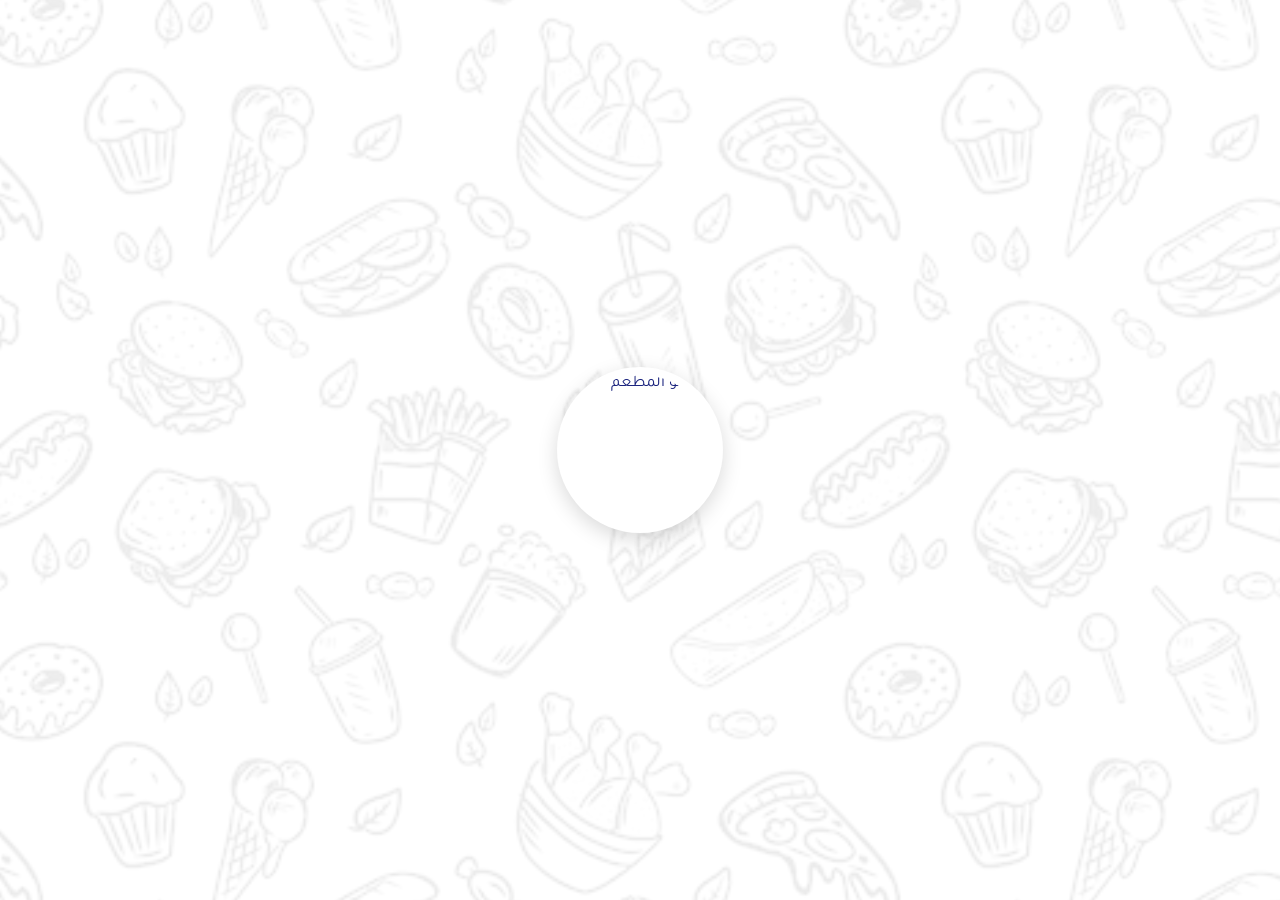
==== index.html @ 1c51b85d "Add files via upload" ====
<!DOCTYPE html>
<html lang="ar" dir="rtl">
<head>
  <!-- إضافة في الـ head -->
  <link rel="manifest" href="manifest.json">
  <link rel="icon" type="image/x-icon" href="icon.png?v=1.0">
  <meta name="theme-color" content="#ff5722">
  <meta charset="UTF-8">
  <title>مطعمي</title>
  <meta name="viewport" content="width=device-width, initial-scale=1.0">
  <link href="https://fonts.googleapis.com/css2?family=Tajawal:wght@400;700&display=swap" rel="stylesheet">
  <link rel="stylesheet" href="css/in.css">
</head>
<body>
  <!-- شاشة البداية -->
  <div id="splash">
    <img id="splashLogo" alt="لوغو المطعم">
  </div>

 
 <!-- القائمة الجانبية -->
<div id="sidebar" class="sidebar">
  <img id="sidebarLogo" alt="لوغو">
  
  <div class="sidebar-item" id="rateOrderBtn">
    <span class="text">التقييم</span>
    <img src="assets/images/ratingicon2.png" class="sidebar-icon" alt="تقييم الطلب">
  </div>

  <div class="sidebar-item" id="reserveTableBtn">
    <span class="text">حجز طاولة</span>
    <img src="assets/images/tableRESicon2.png" class="sidebar-icon" alt="حجز طاولة">
  </div>
</div>

  <!-- الصفحة الرئيسية -->
  <div id="main">
    <div class="menu-btn" onclick="toggleSidebar()">
      <span class="bar bar1"></span>
      <span class="bar bar2"></span>
      <span class="bar bar3"></span>

    </div>

    <div class="tabs" id="tabsContainer">
      <!-- tabs will be rendered here dynamically -->
      <div class="indicator" id="tabsIndicator"></div>
    </div>

    <div id="content">
      
      <!-- سيتم تحميل العناصر من Supabase -->
      <p id="emptyHint" style="color:#666;">جارٍ تحميل القوائم...</p>
    </div>
  </div>

  <!-- زر طلبي عصري -->
<button class="floating-btn" id="orderBtn">
  <span class="cart-text">طلبي</span>
  <img src="assets/images/carticon3.png" alt="سلة التسوق">
  <span class="cart-badge" id="cartBadge" style="display: none;">0</span>
</button>

  <!-- نافذة الطلب -->
  <div class="modal" id="orderModal">
    <div class="modal-content">
      <h2>ملخص الطلب</h2>
      <div id="orderItems"></div>
      <input type="number" id="tableNumber" placeholder="رقم الطاولة">
      <textarea id="orderNotes" placeholder="ملاحظات"></textarea>
      <button id="sendOrderBtn">إرسال الطلب</button>
    </div>
  </div>

  <!-- نافذة تثبيت التطبيق -->
<div class="install-modal" id="installModal">
  <div class="install-content">
    <div class="install-icon">
      <img id="installLogo" alt="لوغو المطعم">
    </div>
    <div class="install-title">تثبيت التطبيق</div>
    <div class="install-text">
      ثبّت التطبيق على جهازك لتستفيد من خدمات حجز الطاولة و التقييم !
      <br><br>
      <small>سيتم إضافة أيقونة التطبيق إلى شاشتك الرئيسية</small>
    </div>
    <div class="install-buttons">
      <div id="installMessage" class="message"></div>
      <button class="install-btn" id="confirmInstall">تثبيت التطبيق</button>
      <button class="install-btn secondary" id="cancelInstall">لاحقاً</button>

    </div>
  </div>
</div>
<script type="module" src="js/in.js"></script>
</body>
</html>
---- css/in.css ----
body {
      margin: 0;
      font-family: 'Tajawal', sans-serif;
      background-color: #fff;
      color: #1a237e;
      overflow-x: hidden;
    }

    /* شاشة البداية - الحل البديل */
#splash {
  position: fixed; top: 0; left: 0;
  width: 100%; height: 100%;
  display: flex; align-items: center; justify-content: center;
  z-index: 1000000;
  pointer-events: none;
  
}

/* خلفية النمط المنفصلة */
#splash::before {
  content: '';
  position: absolute;
  top: 0; left: 0;
  width: 100%; height: 100%;
  background-image: url('/assets/images/pattern4.jpg');
  background-size: contain;
  background-position: center;
  background-repeat: repeat;;
  opacity: 0.4; /* ⬅️ شفافية النمط فقط */
  z-index: 1;
  transform: scale(1.5);
}

/* خلفية بيضاء شبه شفافة */
#splash::after {
  content: '';
  position: absolute;
  top: 0; left: 0;
  width: 100%; height: 100%;
  background: rgba(255, 255, 255, 0.8); /* ⬅️ خلفية بيضاء شبه شفافة */
  z-index: 2;
}

/* اللوغو - بدون شفافية */
#splash img {
  width: 150px; 
  height: 150px;
  border-radius: 50%;
  object-fit: cover;
  background-color: white;
  padding: 8px; /* ⬅️ زيادة المسافة الداخلية */
  box-shadow: 0 6px 20px rgba(0,0,0,0.15); /* ⬅️ ظل أقوى */
  animation: logo-bounce 1.5s infinite ease-in-out;
  position: relative;
  z-index: 3; /* ⬅️ أعلى طبقة */
  opacity: 1; /* ⬅️ تأكيد عدم الشفافية */
}

    @keyframes logo-bounce {
      0%,100% { transform: scale(1); }
      50% { transform: scale(1.1); }
    }

    /* الصفحة الرئيسية */
    #main {
      display: none;
      padding: 1rem;
      opacity: 0;
      transition: opacity 0.5s ease;
    }

    /* شريط التبويبات */
    .tabs {
      position: sticky; top: 0; z-index: 1000; display: flex;  gap:8px; justify-content: flex-start;
      border-bottom: 2px solid #eee; margin-bottom: 1rem; overflow-x:auto; overflow-y: hidden; padding-bottom:6px;
      -webkit-overflow-scrolling: touch;
      scroll-behavior: smooth;
      padding-right: 30px; /* يزيد المسافة عن زر القائمة الجانبية */
      background: white;
      padding-top: 5px;
      height: 50px;
      
    }
    .tabs::-webkit-scrollbar { height:6px; }
    .tabs::-webkit-scrollbar-thumb { background: rgba(0,0,0,0.08); border-radius: 6px; }

    .tab {
      padding: 0.5rem 1rem; cursor: pointer; font-weight: bold;
      color: #1a237e; position: relative; white-space: nowrap; border-radius:8px;
      transition: color 0.25s ease;
    }
    .tab.active { color: #ff5722; }

    .indicator {
      
      position: absolute; bottom: -2px; height: 3px; background: #ff5722; width: 0;
      transition: left 0.32s cubic-bezier(.2,.9,.27,1), width 0.32s cubic-bezier(.2,.9,.27,1);padding-top: 2px;
    }

/* زر طلبي عصري - مخفي أثناء شاشة البداية */
.floating-btn {
  display: none !important;
  position: fixed;
  bottom: 30px;
  left: 50%;
  transform: translateX(-50%);
  background: linear-gradient(135deg, #ff5722, #ff8a65);
  border: none;
  border-radius: 60px;
  cursor: pointer;
  box-shadow: 
    0 10px 30px rgba(255, 87, 34, 0.4),
    0 6px 15px rgba(255, 87, 34, 0.3),
    inset 0 1px 0 rgba(255, 255, 255, 0.3);
  z-index: 900;
  width: auto;
  min-width: 90px;
  height: 80px;
  display: flex;
  align-items: center;
  justify-content: center;
  padding: 0 25px;
  transition: all 0.3s cubic-bezier(0.4, 0, 0.2, 1);
  overflow: hidden;
  font-family: 'Tajawal', sans-serif;
}

/* تأثير عند التمرير */
.floating-btn::before {
  content: '';
  position: absolute;
  top: 0;
  left: -100%;
  width: 100%;
  height: 100%;
  background: linear-gradient(90deg, transparent, rgba(255, 255, 255, 0.3), transparent);
  transition: left 0.8s ease;
}

.floating-btn:hover::before {
  left: 100%;
}

/* تأثير النقر */
.floating-btn:active {
  transform: translateX(-50%) scale(0.95);
  box-shadow: 
    0 6px 20px rgba(255, 87, 34, 0.5),
    inset 0 3px 6px rgba(0, 0, 0, 0.15);
}

/* صورة السلة داخل الزر - حجم أكبر */
.floating-btn img {
  width: 32px; /* تكبير من 28px إلى 35px */
  height: 32px; /* تكبير من 28px إلى 35px */
  filter: brightness(0) invert(1);
  transition: transform 0.2s ease;
  z-index: 2;
}

/* تأثير اهتزاز بسيط للأيقونة */


/* شارة العداد (عدد العناصر المختارة) - حجم أكبر */
.cart-badge {
  position: absolute;
  top: -8px;
  right: -8px;
  background: #1a237e;
  color: white;
  border-radius: 50%;
  width: 28px; /* تكبير من 24px إلى 28px */
  height: 28px; /* تكبير من 24px إلى 28px */
  font-size: 14px; /* تكبير من 12px إلى 14px */
  font-weight: bold;
  display: flex;
  align-items: center;
  justify-content: center;
  border: 3px solid white; /* تكبير من 2px إلى 3px */
  box-shadow: 0 3px 10px rgba(0, 0, 0, 0.3);
  z-index: 3;
  animation: pulse 2s infinite;
}

@keyframes pulse {
  0% { transform: scale(1); }
  50% { transform: scale(1.15); }
  100% { transform: scale(1); }
}

/* نص "طلبي" بجانب الأيقونة - حجم أكبر */
.cart-text {
  color: white;
  font-weight: bold;
  font-size: 18px; /* تكبير من 16px إلى 18px */
  margin-right: 12px; /* تكبير من 10px إلى 12px */
  text-shadow: 0 2px 4px rgba(0, 0, 0, 0.3);
  z-index: 2;
  letter-spacing: 0.5px;
}

/* تصميم للموبايل - أحجام أكبر */
@media (max-width: 768px) {
  .floating-btn {
    bottom: 25px;
    min-width: 85px;
    height: 75px;
    padding: 0 22px;
    border-radius: 55px;
  }
  
  .floating-btn img {
    width: 32px; /* تكبير من 24px إلى 32px */
    height: 32px; /* تكبير من 24px إلى 32px */
  }
  
  .cart-text {
    font-size: 17px; /* تكبير من 15px إلى 17px */
    margin-right: 10px; /* تكبير من 8px إلى 10px */
  }
  
  .cart-badge {
    width: 26px; /* تكبير من 22px إلى 26px */
    height: 26px; /* تكبير من 22px إلى 26px */
    font-size: 13px; /* تكبير من 11px إلى 13px */
    border: 2.5px solid white;
  }

  /* تأثير النقر */
.floating-btn:active {
  transform: translateX(-50%) scale(0.95);
  box-shadow: 
    0 6px 20px rgba(255, 87, 34, 0.5),
    inset 0 3px 6px rgba(0, 0, 0, 0.15);
}
}

@media (max-width: 480px) {
  .floating-btn {
    bottom: 20px;
    min-width: 80px;
    height: 70px;
    padding: 0 20px;
    border-radius: 50px;
  }
  
  .floating-btn img {
    width: 30px; /* تكبير من 22px إلى 30px */
    height: 30px; /* تكبير من 22px إلى 30px */
  }
  
  .cart-text {
    font-size: 16px; /* تكبير من 14px إلى 16px */
    margin-right: 8px; /* تكبير من 6px إلى 8px */
  }
  
  .cart-badge {
    width: 24px; /* تكبير من 22px إلى 24px */
    height: 24px; /* تكبير من 22px إلى 24px */
    font-size: 12px; /* تكبير من 11px إلى 12px */
  }

  /* تأثير النقر */
.floating-btn:active {
  transform: translateX(-50%) scale(0.95);
  box-shadow: 
    0 6px 20px rgba(255, 87, 34, 0.5),
    inset 0 3px 6px rgba(0, 0, 0, 0.15);
}
}

/* إظهار الزر عند تفعيله */
.floating-btn.show {
  display: flex !important;
  animation: slideUp 0.5s ease-out;
}

@keyframes slideUp {
  from {
    opacity: 0;
    transform: translateX(-50%) translateY(25px);
  }
  to {
    opacity: 1;
    transform: translateX(-50%) translateY(0);
  }
}

/* تأثير إضافي للزر عند وجود عناصر */
.floating-btn.has-items {
  background: linear-gradient(135deg, #ff5722, #e64a19);
  box-shadow: 
    0 12px 35px rgba(255, 87, 34, 0.5),
    0 8px 20px rgba(255, 87, 34, 0.4),
    inset 0 1px 0 rgba(255, 255, 255, 0.3);
}
    /* زر القائمة */
    .menu-btn {
      position: fixed; top: 15px; right: 15px; font-size: 28px; cursor: pointer; z-index: 1105;
    }
    /* الخلفية البيضاء المنحنية */
    .menu-btn::before {
      content: '';
      position: absolute;
      top: 50%;
      left: 50%;
      transform: translate(-50%, -50%);
      width: 45px;  /* اضبط العرض أكبر من الزر قليلاً */
      height: 45px; /* اضبط الارتفاع أكبر من الزر قليلاً */
      background: white;
      border-radius: 15px; /* حواف منحنية */
      z-index: -1; /* وضعها خلف الزر */
      box-shadow: 0 4px 12px rgba(0,0,0,0.08); /* اختياري لإعطاء تأثير طفيف */
    }

    /* الخطوط */
  .menu-btn .bar {
    display: block;
    width: 25px;
    height: 3px;
    margin: 5px auto;
    background-color: #1a237e;
    border-radius: 2px;
    transition: all 0.4s ease;
  }

  .menu-btn.open .bar1 {
    transform: rotate(45deg) translate(6px, 6px);
  }

  .menu-btn.open .bar2 {
    opacity: 0;
  }

  .menu-btn.open .bar3 {
    transform: rotate(-45deg) translate(6px, -6px);
  }

    /* القائمة الجانبية - عصري مع blur */
    .sidebar {
      position: fixed; top: 0; right: -2600px; width: 250px; height: 100%;
      background: rgba(255,255,255,0.65);
      backdrop-filter: blur(10px);
      box-shadow: -2px 0 8px rgba(0,0,0,0.12);
      transition: right 0.4s ease; padding: 1rem; z-index: 999;
      border-left: 1px solid rgba(255,255,255,0.4);
      z-index: 1100;
    }
    .sidebar.open { right: 0; }
    .sidebar img { width: 120px; margin-bottom: 20px; cursor: pointer; display: block; margin-left: auto; margin-right: auto;border-radius: 20px; /* حواف منحنية */ }
    .sidebar-item {
      display: flex;
      align-items: center;
      gap: 10px;
      padding: 10px 12px;
      margin-bottom: 12px;
      border-radius: 10px;
      cursor: pointer;
      color: #1a237e;
      transition: background 0.2s ease;
    }

    .sidebar-item:hover {
      background: rgba(26,35,126,0.08); /* تأثير عند المرور */
    }

    .sidebar-item .icon {
      font-size: 20px; /* حجم مناسب للأيقونة */
      display: inline-flex;
      align-items: center;
      justify-content: center;
    }
    .sidebar-item .text {
      font-weight: 600;
      font-size: 16px;
    }


    /* محتوى المنيو */
    #content { 
    
    padding-top: 10px; }

    /* بطاقة عنصر المنيو */
    .menu-item {
      display: flex; align-items: center; border: 2px solid #1a237e; border-radius: 12px;
      padding: 10px; margin-bottom: 12px; cursor: pointer;
      opacity: 0; transform: translateY(20px); animation: fade-in-up 0.45s forwards;
      transition: box-shadow 0.25s ease, background 0.25s ease, border-color 0.25s ease;
    }
    @keyframes fade-in-up { to { opacity: 1; transform: translateY(0); } }
    .menu-item:hover { box-shadow: 0 8px 22px rgba(26,35,126,0.06); transform: translateY(-3px); }
    .menu-item.selected { border-color: #ff5722; background: rgba(255,87,34,0.05); }

    .menu-item img { width: 80px; height: 80px; border-radius: 10px; margin-left: 12px; object-fit: cover; flex-shrink:0; }

    .menu-info { flex: 1; display:flex; flex-direction:column; align-items:flex-start; gap:6px; }
    .menu-info h3 { margin: 0; font-size: 18px; font-weight: 700; color: #1a237e; }
    .menu-info p { margin: 0; font-size: 14px; color: #9e9e9e; }

    /* التحكم بالكمية (يظهر عند التحديد) */
    .quantity-control { display: none; align-items: center; gap: 8px; margin-right:10px; }
    .menu-item.selected .quantity-control { display: flex; }
    .quantity-btn {
      background: #ff5722; border: none; color: white; width: 32px; height: 32px;
      border-radius: 50%; font-size: 18px; cursor: pointer; display: flex;
      align-items: center; justify-content: center;
    }
    .quantity { font-size: 16px; min-width: 22px; text-align: center; display:inline-block; }

    /* نافذة الطلب */
    .modal {
      position: fixed; top: 0; left: 0; width: 100%; height: 100%;
      background: rgba(0,0,0,0.5); display: none; align-items: center; justify-content: center;
      z-index: 2000;
    }
    .modal-content {
      background: #fff; padding: 20px; border-radius: 12px; width: 90%; max-width: 400px;
    }
    .modal-content h2 { margin-top: 0; }
    .modal-content textarea, .modal-content input {
      width: 100%; padding: 8px; margin: 6px 0; border: 1px solid #ccc; border-radius: 6px;
    }
    .modal-content button {
      background: #ff5722; color: #fff; padding: 10px; border: none; border-radius: 8px; cursor: pointer;
      width: 100%; margin-top: 10px;
    }

    @media (max-width:520px) {
      .menu-item img { width:70px; height:70px; }
      .floating-btn { padding: 14px 40px; font-size:16px; }
    }

    /* 🔹 تصميم العروض */
    .offer-card {
      border: none; /* 🔹 إزالة الإطار الخارجي */
      border-radius: 14px;
      padding: 16px;
      margin-bottom: 14px;
      background: #fff;
      display: flex;
      flex-direction: column;
      align-items: center;
      text-align: center;
      transition: box-shadow 0.3s ease, transform 0.3s ease;
      max-width: 350px; /* 🔹 تحديد عرض البطاقة */
      margin-left: auto; /* 🔹 لتوسيط البطاقة */
      margin-right: auto; /* 🔹 لتوسيط البطاقة */
    }

    .offer-card:hover { box-shadow: 0 8px 22px rgba(26,35,126,0.08); transform: translateY(-3px); }
    .offer-card img {
      width: 90%;
      max-width: 300px;
      height: auto;
      border-radius: 12px;
      margin-bottom: 12px;
      object-fit: cover;
    }
    .offer-info h2 { font-size: 22px; font-weight: 700; margin: 0; color: #1a237e; }
    .offer-info .desc { font-size: 16px; color: #555; margin: 6px 0; }
    .offer-info .price { font-size: 18px; font-weight: bold; color: #ff5722; }

    /* زر "اختيار" داخل بطاقة العرض */
    .offer-choose-btn {
      background: #1976d2;
      color: #fff;
      border: none;
      padding: 8px 14px;
      border-radius: 10px;
      font-weight: 700;
      margin-top: 10px;
      cursor: pointer;
      display: inline-flex;
      gap:8px;
      align-items: center;
      box-shadow: 0 6px 18px rgba(25,118,210,0.12);
    }
    .offer-choose-btn .chev { font-size: 12px; transition: transform .18s ease; }
    .offer-choose-btn.open .chev { transform: rotate(180deg); }

    /* نافذة اختيار العرض (overlay + blur) */
    .offer-picker-backdrop {
      position: fixed; inset: 0; z-index: 3000;
      background: rgba(0,0,0,0.35);
      backdrop-filter: blur(4px);
    }
    .offer-picker {
      position: fixed;
      z-index: 3001;
      left: 50%; top: 50%;
      transform: translate(-50%,-50%);
      width: min(920px, calc(100% - 48px));
      max-height: calc(100% - 120px);
      background: #fff;
      border-radius: 14px;
      overflow: hidden;
      display:flex;
      flex-direction: column;
      box-shadow: 0 20px 60px rgba(0,0,0,0.18);
    }

    /* header */
    .offer-picker .header {
      display:flex; justify-content:space-between; align-items:center;
      padding:12px 16px; border-bottom:1px solid #f2f2f2;
    }
    .offer-picker .header .title { font-weight:700; font-size:18px; color:#1a237e; }
    .offer-picker .header .counter { background:#efefef; color:#666; padding:6px 10px; border-radius:12px; font-size:13px; }

    /* body: tabs & content */
    .offer-picker .body { display:flex; gap:10px; padding:12px; overflow:hidden; flex:1; }
    .offer-picker .tabs-col { width: 190px; max-width:220px; overflow:auto; padding-right:6px; }
    .offer-picker .tabs-col .picker-tab { padding:8px 10px; border-radius:8px; cursor:pointer; text-align:right; margin-bottom:8px; color:#333; }
    .offer-picker .tabs-col .picker-tab.active { background:#f6f9ff; color:#1976d2; font-weight:700; }

    .offer-picker .content-col { flex:1; overflow:auto; padding-left:6px; }

    /* footer */
    .offer-picker .footer { display:flex; gap:8px; justify-content:flex-end; padding:10px; border-top:1px solid #f6f6f6; }
    .offer-picker .apply-btn { background:#1976d2; color:#fff; border:none; padding:8px 14px; border-radius:8px; cursor:pointer; }
    .offer-picker .close-btn { background:#efefef; border:none; padding:8px 12px; border-radius:8px; cursor:pointer; }

    /* عناصر picker: reuse existing .menu-item but smaller vertical spacing */
    .offer-picker .menu-item { margin-bottom:10px; }

    /* 🔹 تحسين عرض نافذة اختيار العروض للموبايل */
    @media (max-width: 768px) {
      .offer-picker {
        width: 95%; /* يناسب عرض الشاشة */
        max-height: 90vh; /* استغلال الطول */
      }

      /* body: tabs فوق المحتوى بدلاً من جنب */
      .offer-picker .body {
        flex-direction: column;
        gap: 8px;
      }

      /* جعل التبويبات صف أفقي قابل للتمرير */
      .offer-picker .tabs-col {
        width: 100%;
        max-width: none;
        display: flex;
        gap: 8px;
        overflow-x: auto;
        padding: 6px 0;
        border-bottom: 1px solid #f2f2f2;
      }
      .offer-picker .tabs-col .picker-tab {
        white-space: nowrap;
        flex-shrink: 0;
        background: #f6f9ff;
        padding: 6px 10px;
        border-radius: 8px;
      }

      /* محتوى العناصر يأخذ كامل العرض */
      .offer-picker .content-col {
        width: 100%;
        padding: 6px 0;
        overflow-y: auto;
        flex: 1;
      }

      /* تكبير مساحة عرض العناصر داخل المحتوى */
      .offer-picker .menu-item {
        flex-direction: row;
      }
    }

    /* 🔹 أنماط إضافية للعدادات */
    .category-counter {
      background: #f8f9fa;
      padding: 8px 12px;
      border-radius: 8px;
      margin-bottom: 12px;
      text-align: center;
      border: 1px solid #e9ecef;
      font-weight: bold;
    }

    .category-counter.available {
      color: #1976d2;
      border-color: #1976d2;
    }

    .category-counter.limited {
      color: #e53935;
      border-color: #e53935;
    }

    .picker-tab {
      position: relative;
    }

    .picker-tab .tab-counter {
      position: absolute;
      top: -5px;
      left: -5px;
      background: #ff5722;
      color: white;
      border-radius: 50%;
      width: 20px;
      height: 20px;
      font-size: 12px;
      display: flex;
      align-items: center;
      justify-content: center;
    }


    /* 🔹 تصميم التنبيه العصري */
.custom-alert {
  position: fixed;
  top: 20%;
  left: 50%;
  transform: translateX(-50%);
  background: white;
  border-radius: 12px;
  padding: 16px 20px;
  box-shadow: 0 10px 30px rgba(0,0,0,0.15);
  display: flex;
  align-items: center;
  gap: 12px;
  z-index: 10000;
  opacity: 0;
  transition: opacity 0.3s ease, top 0.5s ease;
  max-width: 320px;
  width: 90%;
  border: 1px solid #f0f0f0;
  font-family: 'Tajawal', sans-serif;
}

.custom-alert.show {
  opacity: 1;
  top: 80%;
}

.custom-alert.hide {
  opacity: 0;
  top: 100%;
}

.alert-icon {
  width: 40px;
  height: 40px;
  border-radius: 50%;
  background: #ff5252;
  display: flex;
  align-items: center;
  justify-content: center;
  flex-shrink: 0;
  color: white;
  font-weight: bold;
  font-size: 18px;
}

.alert-content {
  flex: 1;
  color: #333;
  font-size: 14px;
  line-height: 1.4;
}

/* 🔹 تصميم التنبيه العصري للنجاح */
.custom-alert.success .alert-icon {
  background: #4caf50; /* اللون الأخضر */
}

.custom-alert.success .alert-icon::before {
  content: '✓';
}


/* 🔹 تحسين مظهر زر الحفظ عند الاكتمال */
.offer-picker .apply-btn.completed {
  background: #4caf50 !important;
  color: white;
}

.offer-picker .apply-btn.incomplete {
  background: #ff9800 !important;
  color: white;
}


/* تنسيق التبويبات مع الأيقونات */
.tab {
  padding: 0.5rem 1rem;
  cursor: pointer;
  font-weight: bold;
  color: #1a237e;
  position: relative;
  white-space: nowrap;
  border-radius: 8px;
  transition: color 0.25s ease;
  display: flex;
  align-items: center;
  gap: 8px;
}

.tab.active {
  color: #ff5722;
}

.tab-icon {
  width: 20px;
  height: 20px;
  object-fit: contain;
  filter: brightness(0) saturate(100%) invert(13%) sepia(85%) saturate(1200%) hue-rotate(230deg) brightness(90%) contrast(90%);
  transition: filter 0.25s ease;
}

.tab.active .tab-icon {
  filter: brightness(0) saturate(100%) invert(48%) sepia(90%) saturate(1200%) hue-rotate(340deg) brightness(100%) contrast(100%);
}



@media (max-width: 768px) {
  .tab {
    padding: 0.4rem 0.8rem;
    font-size: 14px;
  }
  
  .tab-icon {
    width: 18px;
    height: 18px;
  }
}

@media (max-width: 480px) {
  .tab {
    padding: 0.3rem 0.6rem;
    font-size: 13px;
    gap: 6px;
  }
  
  .tab-icon {
    width: 16px;
    height: 16px;
  }
}



/* تنسيق أيقونات القائمة الجانبية - محاذاة جديدة */
.sidebar-icon {
  width: 48px; /* تكبير من 24px */
  height: 48px; /* تكبير من 24px */
  object-fit: contain;
  
  transition: all 0.3s ease;
  order: 2; /* الأيقونة تأتي بعد النص */
}

.sidebar-item:hover .sidebar-icon {
  filter: brightness(0) saturate(100%) invert(48%) sepia(90%) saturate(1200%) hue-rotate(340deg) brightness(100%) contrast(100%);
  transform: scale(1.15); /* تكبير أكثر عند التحويم */
}

/* تحسين تنسيق عناصر القائمة الجانبية - ترتيب جديد */
.sidebar-item {
  display: flex;
  align-items: center;
  justify-content: space-between; /* النص لليمين والأيقونة لليسار */
  gap: 15px; /* مسافة أكبر */
  padding: 14px 18px; /* تكبير padding */
  margin-bottom: 14px;
  border-radius: 12px;
  cursor: pointer;
  color: #1a237e;
  transition: all 0.3s ease;
  border: 1px solid transparent;
  direction: rtl; /* تأكيد الاتجاه من اليمين لليسار */
}

.sidebar-item:hover {
  background: rgba(26, 35, 126, 0.08);
  border-color: rgba(26, 35, 126, 0.1);
  transform: translateX(-5px);
  padding: 14px 20px; /* تكبير أكثر عند التحويم */
}

.sidebar-item .text {
  font-weight: 700; /* جعل الخط أكثر سماكة */
  font-size: 17px; /* تكبير من 16px */
  transition: all 0.3s ease;
  order: 2; /* النص يأتي أولاً */
  text-align: right; /* محاذاة النص لليمين */
  flex: 1; /* يأخذ المساحة المتبقية */
}

.sidebar-item:hover .text {
  color: #ff5722;
  font-size: 17.5px; /* تكبير بسيط عند التحويم */
}

@media (max-width: 768px) {
  .sidebar-icon {
    width: 32px;
    height: 32px;
  }
  
  .sidebar-item {
    padding: 10px 14px;
    gap: 10px;
  }
  
  .sidebar-item .text {
    font-size: 15px;
  }
}

@media (max-width: 480px) {
  .sidebar-icon {
    width: 30px;
    height: 30px;
  }
  
  .sidebar-item {
    padding: 8px 12px;
    gap: 8px;
  }
  
  .sidebar-item .text {
    font-size: 14px;
  }
}



/* خلفية النمط للبطاقات */
.menu-item, .offer-card {
  position: relative;
  overflow: hidden;
  background: #fff; /* خلفية بيضاء أساسية */
}

.menu-item::before, .offer-card::before {
  content: '';
  position: absolute;
  top: 0;
  right: 0;
  width: 100%;
  height: 100%;
  background-image: url('/assets/images/pattern4.jpg');
  background-size: cover;
  background-position: center;
  background-repeat: no-repeat;
  opacity: 0.8; /* شفافية باهتة */
  z-index: 1;
  pointer-events: none; /* لا يتفاعل مع الأحداث */
}

/* تأكد من أن المحتوى فوق الخلفية */
.menu-item > *, .offer-card > * {
  position: relative;
  z-index: 2;
}

/* تحسين مظهر البطاقات مع الخلفية */
.menu-item {
  display: flex;
  align-items: center;
  border: 2px solid #1a237e;
  border-radius: 12px;
  padding: 10px;
  margin-bottom: 12px;
  cursor: pointer;
  opacity: 0;
  transform: translateY(20px);
  animation: fade-in-up 0.45s forwards;
  transition: box-shadow 0.25s ease, background 0.25s ease, border-color 0.25s ease;
  background: rgba(255, 255, 255, 0.9); /* خلفية شبه شفافة */
}

.offer-card {
  border: none;
  border-radius: 14px;
  padding: 16px;
  margin-bottom: 14px;
  background: #fff;
  display: flex;
  flex-direction: column;
  align-items: center;
  text-align: center;
  transition: box-shadow 0.3s ease, transform 0.3s ease;
  max-width: 350px;
  margin-left: auto;
  margin-right: auto;
  background: rgba(255, 255, 255, 0.9); /* خلفية شبه شفافة */
}


/* تحسين البطاقات المحددة مع الخلفية */
.menu-item.selected {
  border-color: #ff5722;
  background: rgba(255, 87, 34, 0.08); /* خلفية برتقالية شفافة */
  box-shadow: 0 4px 15px rgba(255, 87, 34, 0.2);
}

.menu-item.selected::before {
  opacity: 0.15; /* زيادة الشفافية قليلاً للبطاقات المحددة */
}

/* تحسين الصور داخل البطاقات مع الخلفية */
.menu-item img {
  width: 80px;
  height: 80px;
  border-radius: 10px;
  margin-left: 12px;
  object-fit: cover;
  flex-shrink: 0;
  background: rgba(255, 255, 255, 0.7); /* خلفية شفافة للصور */
  padding: 2px; /* مسافة داخلية */
}

.offer-card img {
  width: 90%;
  max-width: 300px;
  height: auto;
  border-radius: 12px;
  margin-bottom: 12px;
  object-fit: cover;
  background: rgba(255, 255, 255, 0.7); /* خلفية شفافة للصور */
  padding: 3px; /* مسافة داخلية */
}

@media (max-width: 520px) {
  .menu-item img {
    width: 70px;
    height: 70px;
  }
  
  .menu-item::before, .offer-card::before {
    opacity: 0.1; /* تقليل الشفافية في الشاشات الصغيرة */
  }
  
  .menu-item:hover::before, .offer-card:hover::before {
    opacity: 0.1; /* تقليل الشفافية في الشاشات الصغيرة */
  }
}

@media (max-width: 768px) {
  .offer-card {
    max-width: 300px;
  }
  
  .menu-item, .offer-card {
    background: rgba(255, 255, 255, 0.95); /* أقل شفافية في الشاشات الصغيرة */
  }
}


/* إصلاح حجم صور العروض */
.offer-card img {
  width: 90%;
  max-width: 300px;
  height: 200px; /* ⬅️ إضافة ارتفاع ثابت */
  border-radius: 12px;
  margin-bottom: 12px;
  object-fit: cover; /* ⬅️ تأكد من وجود هذه الخاصية */
  background: rgba(255, 255, 255, 0.7);
  padding: 3px;
  position: relative; /* ⬅️ إضافة */
  z-index: 3; /* ⬅️ زيادة z-index */
}

/* تحسين تخطيط بطاقات العروض */
.offer-card {
  position: relative;
  border: none;
  border-radius: 14px;
  padding: 16px;
  margin-bottom: 14px;
  background: rgba(255, 255, 255, 0.9);
  display: flex;
  flex-direction: column;
  align-items: center;
  text-align: center;
  transition: box-shadow 0.3s ease, transform 0.3s ease;
  max-width: 350px;
  margin-left: auto;
  margin-right: auto;
  overflow: visible; /* ⬅️ تغيير من hidden إلى visible */
}

.offer-card::before {
  content: '';
  position: absolute;
  top: 0;
  right: 0;
  width: 100%;
  height: 100%;
  
  background-size: cover;
  background-position: center;
  background-repeat: no-repeat;
  opacity: 0.15;
  z-index: 1;
  pointer-events: none;
  border-radius: 14px; /* ⬅️ إضافة لتتناسب مع الزوايا */
}

/* تأكد من أن جميع العناصر الداخلية فوق الخلفية */
.offer-card > * {
  position: relative;
  z-index: 3; /* ⬅️ زيادة من 2 إلى 3 */
}

.menu-item > * {
  position: relative;
  z-index: 3; /* ⬅️ زيادة من 2 إلى 3 */
}

/* تحكم محدد في صورة العرض */
.offer-card .offer-image-container {
  position: relative;
  z-index: 4;
  width: 100%;
  display: flex;
  justify-content: center;
  margin-bottom: 15px;
}


/* نافذة تثبيت التطبيق */
.install-modal {
  position: fixed;
  top: 0;
  left: 0;
  width: 100%;
  height: 100%;
  background: rgba(0,0,0,0.7);
  display: none;
  align-items: center;
  justify-content: center;
  z-index: 10000;
  backdrop-filter: blur(5px);
}

.install-content {
  background: white;
  padding: 25px;
  border-radius: 20px;
  text-align: center;
  max-width: 400px;
  width: 90%;
  box-shadow: 0 20px 60px rgba(0,0,0,0.3);
  animation: slideUpInstall 0.5s ease-out;
}

@keyframes slideUpInstall {
  from {
    opacity: 0;
    transform: translateY(50px);
  }
  to {
    opacity: 1;
    transform: translateY(0);
  }
}

.install-icon {
  width: 100px;
  height: 100px;
  margin: 0 auto 15px;
  display: flex;
  align-items: center;
  justify-content: center;
  border-radius: 20px;
  background: white;
  padding: 8px;
  box-shadow: 0 0 0 3px #1a237e, 0 8px 25px rgba(0,0,0,0.15);
}

.install-icon img {
  width: 100%;
  height: 100%;
  border-radius: 15px;
  object-fit: cover;
}

.install-title {
  font-size: 22px;
  font-weight: bold;
  color: #1a237e;
  margin-bottom: 10px;
}

.install-text {
  color: #666;
  margin-bottom: 25px;
  line-height: 1.5;
}

.install-btn {
  background: linear-gradient(135deg, #ff5722, #ff8a65);
  color: white;
  border: none;
  padding: 15px 30px;
  border-radius: 50px;
  font-size: 16px;
  font-weight: bold;
  cursor: pointer;
  margin: 5px;
  min-width: 140px;
  box-shadow: 0 8px 25px rgba(255, 87, 34, 0.3);
  transition: all 0.3s ease;
}

.install-btn:hover {
  transform: translateY(-2px);
  box-shadow: 0 12px 30px rgba(255, 87, 34, 0.4);
}

.install-btn:active {
  transform: translateY(0);
}

.install-btn.secondary {
  background: #f0f0f0;
  color: #666;
  box-shadow: 0 4px 15px rgba(0,0,0,0.1);
}

.install-btn.secondary:hover {
  background: #e0e0e0;
}

.install-buttons {
  display: flex;
  gap: 10px;
  justify-content: center;
  flex-wrap: wrap;
}

/* تصميم متجاوب */
@media (max-width: 480px) {
  .install-content {
    padding: 20px;
    margin: 20px;
  }
  
  .install-buttons {
    flex-direction: column;
  }
  
  .install-btn {
    width: 100%;
  }
}
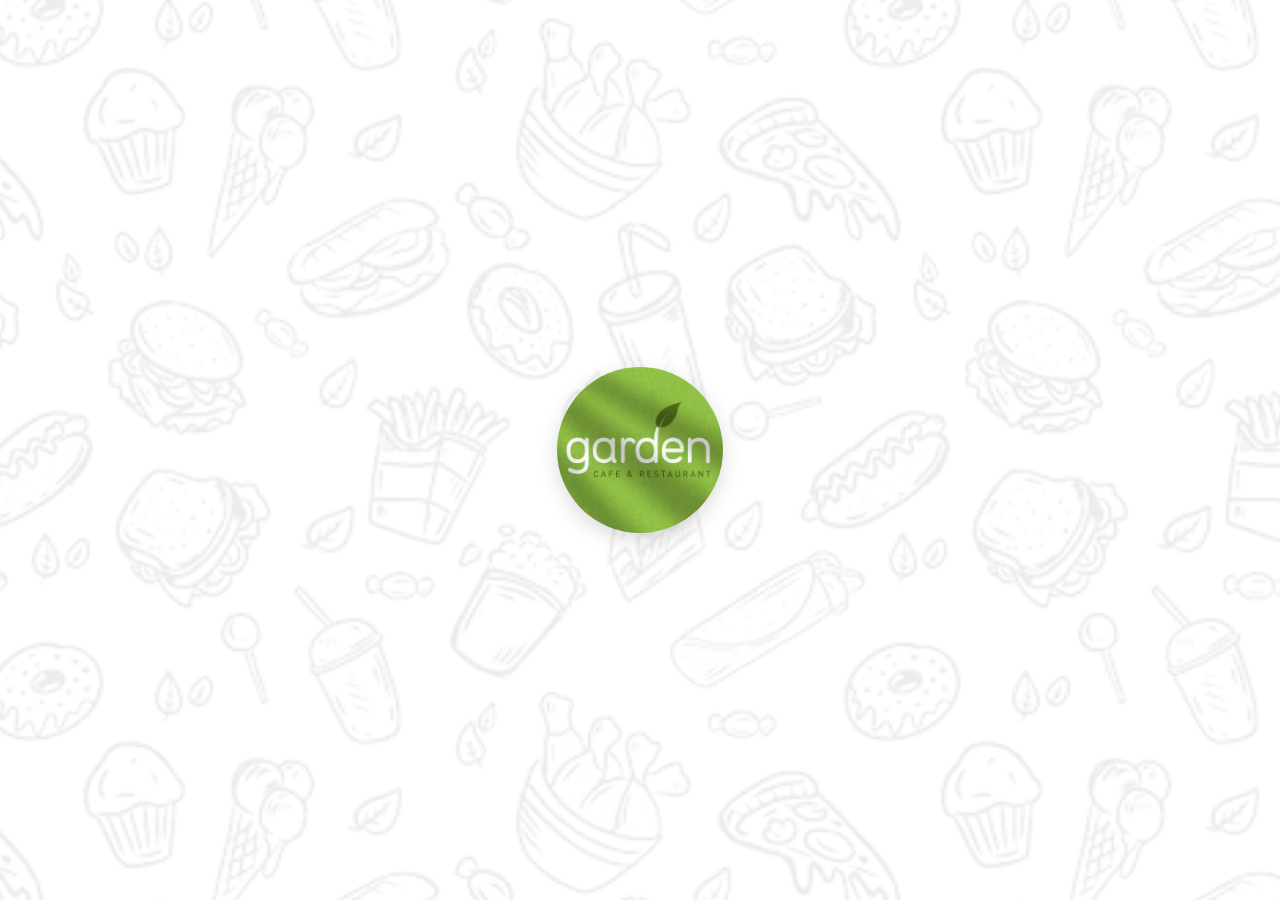
==== commit 73c5e41d: "Add files via upload" ====
--- a/index.html
+++ b/index.html
@@ -1,97 +1,148 @@
-<!DOCTYPE html>
-<html lang="ar" dir="rtl">
-<head>
-  <!-- إضافة في الـ head -->
-  <link rel="manifest" href="manifest.json">
-  <link rel="icon" type="image/x-icon" href="icon.png?v=1.0">
-  <meta name="theme-color" content="#ff5722">
-  <meta charset="UTF-8">
-  <title>مطعمي</title>
-  <meta name="viewport" content="width=device-width, initial-scale=1.0">
-  <link href="https://fonts.googleapis.com/css2?family=Tajawal:wght@400;700&display=swap" rel="stylesheet">
-  <link rel="stylesheet" href="css/in.css">
-</head>
-<body>
-  <!-- شاشة البداية -->
-  <div id="splash">
-    <img id="splashLogo" alt="لوغو المطعم">
-  </div>
-
- 
- <!-- القائمة الجانبية -->
-<div id="sidebar" class="sidebar">
-  <img id="sidebarLogo" alt="لوغو">
-  
-  <div class="sidebar-item" id="rateOrderBtn">
-    <span class="text">التقييم</span>
-    <img src="assets/images/ratingicon2.png" class="sidebar-icon" alt="تقييم الطلب">
-  </div>
-
-  <div class="sidebar-item" id="reserveTableBtn">
-    <span class="text">حجز طاولة</span>
-    <img src="assets/images/tableRESicon2.png" class="sidebar-icon" alt="حجز طاولة">
-  </div>
-</div>
-
-  <!-- الصفحة الرئيسية -->
-  <div id="main">
-    <div class="menu-btn" onclick="toggleSidebar()">
-      <span class="bar bar1"></span>
-      <span class="bar bar2"></span>
-      <span class="bar bar3"></span>
-
-    </div>
-
-    <div class="tabs" id="tabsContainer">
-      <!-- tabs will be rendered here dynamically -->
-      <div class="indicator" id="tabsIndicator"></div>
-    </div>
-
-    <div id="content">
-      
-      <!-- سيتم تحميل العناصر من Supabase -->
-      <p id="emptyHint" style="color:#666;">جارٍ تحميل القوائم...</p>
-    </div>
-  </div>
-
-  <!-- زر طلبي عصري -->
-<button class="floating-btn" id="orderBtn">
-  <span class="cart-text">طلبي</span>
-  <img src="assets/images/carticon3.png" alt="سلة التسوق">
-  <span class="cart-badge" id="cartBadge" style="display: none;">0</span>
-</button>
-
-  <!-- نافذة الطلب -->
-  <div class="modal" id="orderModal">
-    <div class="modal-content">
-      <h2>ملخص الطلب</h2>
-      <div id="orderItems"></div>
-      <input type="number" id="tableNumber" placeholder="رقم الطاولة">
-      <textarea id="orderNotes" placeholder="ملاحظات"></textarea>
-      <button id="sendOrderBtn">إرسال الطلب</button>
-    </div>
-  </div>
-
-  <!-- نافذة تثبيت التطبيق -->
-<div class="install-modal" id="installModal">
-  <div class="install-content">
-    <div class="install-icon">
-      <img id="installLogo" alt="لوغو المطعم">
-    </div>
-    <div class="install-title">تثبيت التطبيق</div>
-    <div class="install-text">
-      ثبّت التطبيق على جهازك لتستفيد من خدمات حجز الطاولة و التقييم !
-      <br><br>
-      <small>سيتم إضافة أيقونة التطبيق إلى شاشتك الرئيسية</small>
-    </div>
-    <div class="install-buttons">
-      <div id="installMessage" class="message"></div>
-      <button class="install-btn" id="confirmInstall">تثبيت التطبيق</button>
-      <button class="install-btn secondary" id="cancelInstall">لاحقاً</button>
-
-    </div>
-  </div>
-</div>
-<script type="module" src="js/in.js"></script>
-</body>
+<!DOCTYPE html>
+<html lang="ar" dir="rtl">
+<head>
+  <!-- إضافة في الـ head -->
+  
+  <link rel="icon" type="image/x-icon" href="icon.png?v=1.0">
+  <meta name="theme-color" content="#ff5722">
+  <meta charset="UTF-8">
+  <title>مطعمي</title>
+  <meta name="viewport" content="width=device-width, initial-scale=1.0">
+  <link href="https://fonts.googleapis.com/css2?family=Tajawal:wght@400;700&display=swap" rel="stylesheet">
+  <link rel="stylesheet" href="css/in.css">
+</head>
+<body>
+  <!-- شاشة البداية -->
+  <div id="splash">
+    <!-- بدلاً من <img id="splashLogo" src="..." /> -->
+<div id="splashLogo"></div>
+  </div>
+
+ 
+ <!-- القائمة الجانبية -->
+<div id="sidebar" class="sidebar">
+  <img id="sidebarLogo" alt="لوغو">
+  
+  
+
+  <!-- Developer Button -->
+  <a href="developer.html" class="sidebar-item">
+    <span class="text">عن المطور</span>
+    <img
+      src="assets/images/info.png"
+      alt="Developer"
+      class="sidebar-icon"
+    >
+  </a>
+
+  <!-- Rating Button -->
+  <a href="rate.html" class="sidebar-item">
+    <span class="text">التقييم</span>
+    <span class="sidebar-icon sidebar-icon-svg" aria-hidden="true">
+      <svg viewBox="0 0 24 24" fill="none" xmlns="http://www.w3.org/2000/svg">
+        <path d="M12 3.5l2.6 5.27 5.82.85-4.21 4.1.99 5.78L12 16.77l-5.2 2.73.99-5.78-4.21-4.1 5.82-.85L12 3.5z"
+          stroke="currentColor" stroke-width="1.6" stroke-linejoin="round" fill="currentColor" fill-opacity="0.15"/>
+      </svg>
+    </span>
+  </a>
+
+
+ 
+</div>
+
+  <!-- الصفحة الرئيسية -->
+  <div id="main">
+    <div class="menu-btn" onclick="toggleSidebar()">
+      <span class="bar bar1"></span>
+      <span class="bar bar2"></span>
+      <span class="bar bar3"></span>
+
+    </div>
+
+    <!-- ترويسة المطعم: اللوغو + أزرار التواصل -->
+    <header class="brand-header">
+      <div class="brand-identity">
+        <img id="headerLogo" class="brand-logo" src="assets/images/garden.jpg" alt="لوغو مطعم Garden">
+        <div class="brand-titles">
+          <h1 class="brand-name">Garden</h1>
+          <span class="brand-tagline"></span>
+        </div>
+      </div>
+      <div class="brand-social">
+        <a class="social-btn instagram" id="instagramLink" href="https://www.instagram.com/garden_damascus?igsh=eXAyOHAzYmFyOGw3" target="_blank" rel="noopener" aria-label="إنستغرام">
+          <svg viewBox="0 0 24 24" fill="none" xmlns="http://www.w3.org/2000/svg">
+            <rect x="3" y="3" width="18" height="18" rx="5" stroke="currentColor" stroke-width="1.8"/>
+            <circle cx="12" cy="12" r="4" stroke="currentColor" stroke-width="1.8"/>
+            <circle cx="17.2" cy="6.8" r="1.2" fill="currentColor"/>
+          </svg>
+        </a>
+        <a class="social-btn facebook" id="facebookLink" href="https://www.facebook.com/share/1HRYj34cTk/" target="_blank" rel="noopener" aria-label="فيسبوك">
+          <svg viewBox="0 0 24 24" fill="none" xmlns="http://www.w3.org/2000/svg">
+            <path d="M14.5 8.5h2.2V5.6h-2.4c-2.4 0-3.9 1.5-3.9 3.9v1.6H8.2v2.9h2.2V21h3.1v-7h2.3l.4-2.9h-2.7v-1.3c0-.9.3-1.3 1-1.3z"
+              fill="currentColor"/>
+          </svg>
+        </a>
+      </div>
+    </header>
+
+    <!-- شريط الصور المتحرك -->
+    <div class="slider" id="imageSlider">
+      <div class="slider-track" id="sliderTrack"></div>
+      <div class="slider-dots" id="sliderDots"></div>
+    </div>
+
+    <div class="tabs" id="tabsContainer">
+      <!-- tabs will be rendered here dynamically -->
+      <div class="indicator" id="tabsIndicator"></div>
+    </div>
+
+    <div id="content">
+      
+      <!-- سيتم تحميل العناصر من Supabase -->
+      <p id="emptyHint" style="color:#666;">جارٍ تحميل القوائم...</p>
+    </div>
+  </div>
+
+  <!-- زر طلبي عصري -->
+<button class="floating-btn" id="orderBtn">
+  <span class="cart-text">طلبي</span>
+  <img src="assets/images/carticon3.png" alt="سلة التسوق">
+  <span class="cart-badge" id="cartBadge" style="display: none;">0</span>
+</button>
+
+  <!-- نافذة الطلب -->
+  <div class="modal" id="orderModal">
+    <div class="modal-content">
+      <h2>ملخص الطلب</h2>
+      <div id="orderItems"></div>
+      <!--input type="number" id="tableNumber" placeholder="رقم الطاولة"-->
+      <!--textarea id="orderNotes" placeholder="ملاحظات"></textarea-->
+
+      <!--button id="sendOrderBtn">إرسال الطلب</button-->
+
+    </div>
+  </div>
+
+  <!-- نافذة تثبيت التطبيق -->
+<div class="install-modal" id="installModal">
+  <div class="install-content">
+    <div class="install-icon">
+      <img id="installLogo" alt="لوغو المطعم">
+    </div>
+    <div class="install-title">تثبيت التطبيق</div>
+    <div class="install-text">
+      ثبّت التطبيق على جهازك لتستفيد من خدمات حجز الطاولة و التقييم !
+      <br><br>
+      <small>سيتم إضافة أيقونة التطبيق إلى شاشتك الرئيسية</small>
+    </div>
+    <div class="install-buttons">
+      <div id="installMessage" class="message"></div>
+      <button class="install-btn" id="confirmInstall">تثبيت التطبيق</button>
+      <button class="install-btn secondary" id="cancelInstall">لاحقاً</button>
+
+    </div>
+  </div>
+</div>
+<script type="module" src="js/in.js"></script>
+</body>
 </html>
--- a/css/in.css
+++ b/css/in.css
@@ -22,7 +22,7 @@
   position: absolute;
   top: 0; left: 0;
   width: 100%; height: 100%;
-  background-image: url('/assets/images/pattern4.jpg');
+  background-image: url('../assets/images/pattern4.jpg');
   background-size: contain;
   background-position: center;
   background-repeat: repeat;;
@@ -42,12 +42,14 @@
 }
 
 /* اللوغو - بدون شفافية */
-#splash img {
+#splashLogo {
   width: 150px; 
   height: 150px;
   border-radius: 50%;
   object-fit: cover;
   background-color: white;
+  background-image: url('../assets/images/garden.jpg');
+  background-size: 100% auto;
   padding: 8px; /* ⬅️ زيادة المسافة الداخلية */
   box-shadow: 0 6px 20px rgba(0,0,0,0.15); /* ⬅️ ظل أقوى */
   animation: logo-bounce 1.5s infinite ease-in-out;
@@ -55,6 +57,8 @@
   z-index: 3; /* ⬅️ أعلى طبقة */
   opacity: 1; /* ⬅️ تأكيد عدم الشفافية */
 }
+/* تعريف عنصر لوغو الـ Splash باستخدام خلفية CSS */
+
 
     @keyframes logo-bounce {
       0%,100% { transform: scale(1); }
@@ -379,7 +383,8 @@
     /* محتوى المنيو */
     #content { 
     
-    padding-top: 10px; }
+    padding-top: 10px; 
+    padding-bottom: 140px;}
 
     /* بطاقة عنصر المنيو */
     .menu-item {
@@ -747,8 +752,8 @@
 
 /* تنسيق أيقونات القائمة الجانبية - محاذاة جديدة */
 .sidebar-icon {
-  width: 48px; /* تكبير من 24px */
-  height: 48px; /* تكبير من 24px */
+  width: 55px; /* تكبير من 24px */
+  height: 55px; /* تكبير من 24px */
   object-fit: contain;
   
   transition: all 0.3s ease;
@@ -825,7 +830,7 @@
   }
   
   .sidebar-item .text {
-    font-size: 14px;
+    font-size: 20px;
   }
 }
 
@@ -845,7 +850,7 @@
   right: 0;
   width: 100%;
   height: 100%;
-  background-image: url('/assets/images/pattern4.jpg');
+  background-image: url('../assets/images/pattern4.jpg');
   background-size: cover;
   background-position: center;
   background-repeat: no-repeat;
@@ -1152,3 +1157,172 @@
     width: 100%;
   }
 }
+
+
+/* ===================== ترويسة المطعم (اللوغو + التواصل) ===================== */
+.brand-header {
+  display: flex;
+  align-items: center;
+  justify-content: space-between;
+  gap: 12px;
+  padding: 6px 60px 12px 6px; /* مسافة عن زر القائمة الجانبية */
+}
+
+.brand-identity {
+  display: flex;
+  align-items: center;
+  gap: 12px;
+  min-width: 0;
+}
+
+.brand-logo {
+  width: 62px;
+  height: 62px;
+  border-radius: 50%;
+  object-fit: cover;
+  background: #fff;
+  padding: 4px;
+  box-shadow: 0 6px 18px rgba(0,0,0,0.12);
+}
+
+.brand-titles {
+  display: flex;
+  flex-direction: column;
+  line-height: 1.2;
+  min-width: 0;
+}
+
+.brand-name {
+  margin: 0;
+  font-size: 26px;
+  font-weight: 700;
+  letter-spacing: 1px;
+  color: #1a237e;
+}
+
+.brand-tagline {
+  font-size: 13px;
+  color: #ff5722;
+  font-weight: 700;
+}
+
+.brand-social {
+  display: flex;
+  align-items: center;
+  gap: 10px;
+}
+
+.social-btn {
+  width: 42px;
+  height: 42px;
+  display: inline-flex;
+  align-items: center;
+  justify-content: center;
+  border-radius: 14px;
+  color: #fff;
+  box-shadow: 0 6px 16px rgba(0,0,0,0.15);
+  transition: transform 0.25s ease, box-shadow 0.25s ease, filter 0.25s ease;
+}
+
+.social-btn svg { width: 22px; height: 22px; }
+
+.social-btn:hover { transform: translateY(-3px) scale(1.05); box-shadow: 0 10px 22px rgba(0,0,0,0.22); }
+.social-btn:active { transform: scale(0.95); }
+
+.social-btn.instagram {
+  background: linear-gradient(45deg, #f09433, #e6683c, #dc2743, #cc2366, #bc1888);
+}
+
+.social-btn.facebook {
+  background: linear-gradient(135deg, #1877f2, #0b5fce);
+}
+
+@media (max-width: 480px) {
+  .brand-header { padding: 4px 52px 10px 4px; }
+  .brand-logo { width: 52px; height: 52px; }
+  .brand-name { font-size: 21px; }
+  .brand-tagline { font-size: 11px; }
+  .social-btn { width: 38px; height: 38px; border-radius: 12px; }
+  .social-btn svg { width: 19px; height: 19px; }
+}
+
+/* ===================== شريط الصور المتحرك ===================== */
+.slider {
+  position: relative;
+  width: 100%;
+  aspect-ratio: 16 / 7;
+  max-height: 320px;
+  border-radius: 18px;
+  overflow: hidden;
+  margin-bottom: 14px;
+  background: #f3f3f6;
+  box-shadow: 0 8px 24px rgba(0,0,0,0.10);
+  display: none; /* يظهر فقط عند توفر صور */
+}
+
+.slider.ready { display: block; }
+
+.slider-track { position: absolute; inset: 0; }
+
+.slide {
+  position: absolute;
+  inset: 0;
+  opacity: 0;
+  transform: scale(1.06);
+  transition: opacity 0.9s ease, transform 6s ease;
+}
+
+.slide img {
+  width: 100%;
+  height: 100%;
+  object-fit: cover;
+  display: block;
+}
+
+.slide.active {
+  opacity: 1;
+  transform: scale(1);
+  z-index: 2;
+}
+
+.slider-dots {
+  position: absolute;
+  bottom: 10px;
+  left: 0;
+  right: 0;
+  display: flex;
+  justify-content: center;
+  gap: 7px;
+  z-index: 3;
+}
+
+.slider-dot {
+  width: 8px;
+  height: 8px;
+  border-radius: 50%;
+  border: none;
+  padding: 0;
+  cursor: pointer;
+  background: rgba(255,255,255,0.55);
+  box-shadow: 0 1px 4px rgba(0,0,0,0.3);
+  transition: all 0.3s ease;
+}
+
+.slider-dot.active { width: 22px; border-radius: 6px; background: #ff5722; }
+
+@media (max-width: 480px) {
+  .slider { aspect-ratio: 16 / 9; border-radius: 14px; }
+}
+
+/* أيقونة SVG داخل القائمة الجانبية */
+.sidebar-icon-svg {
+  display: inline-flex;
+  align-items: center;
+  justify-content: center;
+  color: #1a237e;
+  transition: all 0.3s ease;
+}
+
+.sidebar-icon-svg svg { width: 100%; height: 100%; }
+
+.sidebar-item:hover .sidebar-icon-svg { color: #ff5722; transform: scale(1.15); }
